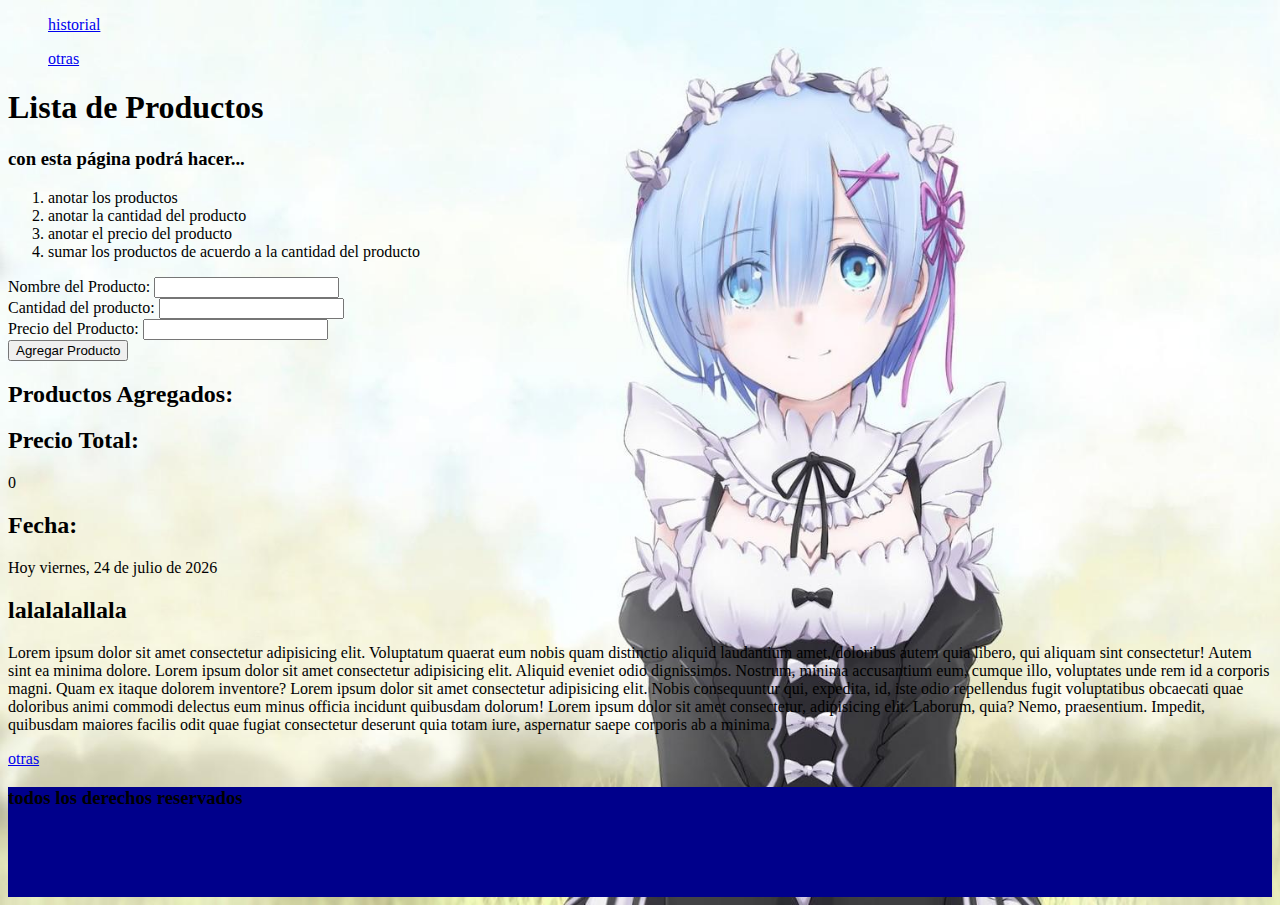
==== index.html @ e059e669 "Update and rename pagina.html to index.html" ====
<!DOCTYPE html>
<html>
<head>
    <meta charset="utf-8">
    <link rel="stylesheet" href="estilos.css">
    <title>Página de Productos</title>
    <link rel="icon" href="marin.jpg">
</head>
<body>
    <header>
        <nav>
            <ul>
                <p><a href="historial.html">historial</a></p>
                <p><a href="pruebas.html">otras</a></p>
                <a href=""></a>
            </ul>
        </nav>
    </header>
    <h1>Lista de Productos</h1>

    <h3>con esta página podrá hacer...</h3>

    <ol>
        <li>anotar los productos</li>
        <li>anotar la cantidad del producto</li>
        <li>anotar el precio del producto</li>
        <li>sumar los productos de acuerdo a la cantidad del producto</li>
    </ol>

    <form id="productForm">
        <label for="productName">Nombre del Producto:</label>
        <input type="text" id="productName" name="productName" required>
        <br>
        <label for="productQuantity">Cantidad del producto:</label>
        <input type="number" id="productQuantity" name="productQuantity" required>
        <br>
        <label for="productPrice">Precio del Producto:</label>
        <input type="number" id="productPrice" name="productPrice" required>
        <br>
        <input type="button" value="Agregar Producto" onclick="agregarProducto()">
    </form>
    <h2>Productos Agregados:</h2>
    <ul id="productList"></ul>
    <h2>Precio Total:</h2>
    <p id="totalPrice">0</p>
    <h2>Fecha:</h2>
    <p id="currentDate"></p>

    <script>
        // Variables para almacenar productos y precio total
        let productos = [];
        let precioTotal = 0;

        // Función para agregar un producto
        function agregarProducto() {
            const productName = document.getElementById("productName").value;
            const productQuantity = parseInt(document.getElementById("productQuantity").value);
            const productPrice = parseFloat(document.getElementById("productPrice").value);

            // Verifica que se ingresaron valores válidos
            if (
                productName.trim() === "" ||
                isNaN(productQuantity) || productQuantity <= 0 ||
                isNaN(productPrice) || productPrice <= 0
            ) {
                alert("Por favor, ingrese valores válidos en todos los campos.");
                return;
            }

            // Agrega el producto a la lista
            productos.push({
                nombre: productName,
                cantidad: productQuantity,
                precio: productPrice
            });

            // Actualiza la lista de productos en la página
            const productList = document.getElementById("productList");
            const listItem = document.createElement("li");
            listItem.textContent = `${productName} (Cantidad: ${productQuantity}): $${(productQuantity * productPrice).toFixed(2)}`;
            productList.appendChild(listItem);

            // Actualiza el precio total
            precioTotal += productQuantity * productPrice;
            document.getElementById("totalPrice").textContent = `$${precioTotal.toFixed(2)}`;

            // Limpia los campos del formulario
            document.getElementById("productName").value = "";
            document.getElementById("productQuantity").value = "";
            document.getElementById("productPrice").value = "";

            // Enfoca automáticamente el campo de nombre del producto
            document.getElementById("productName").focus();
        }

        // Agrega la funcionalidad para mover el enfoque al siguiente campo al presionar "Enter"
        document.getElementById("productName").addEventListener("keyup", function(event) {
            if (event.key === "Enter") {
                document.getElementById("productQuantity").focus();
            }
        });

        document.getElementById("productQuantity").addEventListener("keyup", function(event) {
            if (event.key === "Enter") {
                document.getElementById("productPrice").focus();
            }
        });

        document.getElementById("productPrice").addEventListener("keyup", function(event) {
            if (event.key === "Enter") {
                agregarProducto();
            }
        });
    </script>
     <div>
     <h2>
         lalalalallala
     </h2>

        <p>
            Lorem ipsum dolor sit amet consectetur adipisicing elit. Voluptatum quaerat eum nobis 
            quam distinctio aliquid laudantium amet, doloribus autem quia libero, qui aliquam sint
            consectetur! Autem sint ea minima dolore. Lorem ipsum dolor sit amet consectetur adipisicing
             elit. Aliquid eveniet odio dignissimos. Nostrum, minima accusantium eum, cumque illo, 
             voluptates unde rem id a corporis magni. Quam ex itaque dolorem inventore?
             Lorem ipsum dolor sit amet consectetur adipisicing elit. Nobis consequuntur qui,
              expedita, id, iste odio repellendus fugit voluptatibus obcaecati quae doloribus animi 
              commodi delectus eum minus officia incidunt quibusdam dolorum! Lorem ipsum dolor sit
               amet consectetur, adipisicing elit. Laborum, quia? Nemo, praesentium. Impedit, quibusdam 
               maiores facilis odit quae fugiat consectetur deserunt quia totam iure, aspernatur saepe
                corporis ab a minima.
        </p>
     </div>
    <script>

        // Muestra la fecha actual al cargar la página
        window.onload = function () {
            const currentDate = new Date();
            const options = { weekday: 'long', year: 'numeric', month: 'long', day: 'numeric' };
            const formattedDate = currentDate.toLocaleDateString('es-AR', options);
            document.getElementById("currentDate").textContent = `Hoy ${formattedDate}`;
        }
    </script>
    <a href="pruebas.html">otras</a>
    <footer>
        <h3><b>todos los derechos reservados</b></h3>
    </footer>
</body>
</html>
---- estilos.css ----
body {
    background-image: url(rem2.jfif);
background-size: cover;
background-repeat: no-repeat;
font-family: "lobster", cursive;
}

footer {
    background-color: darkblue;
    padding-bottom: 70px;

}
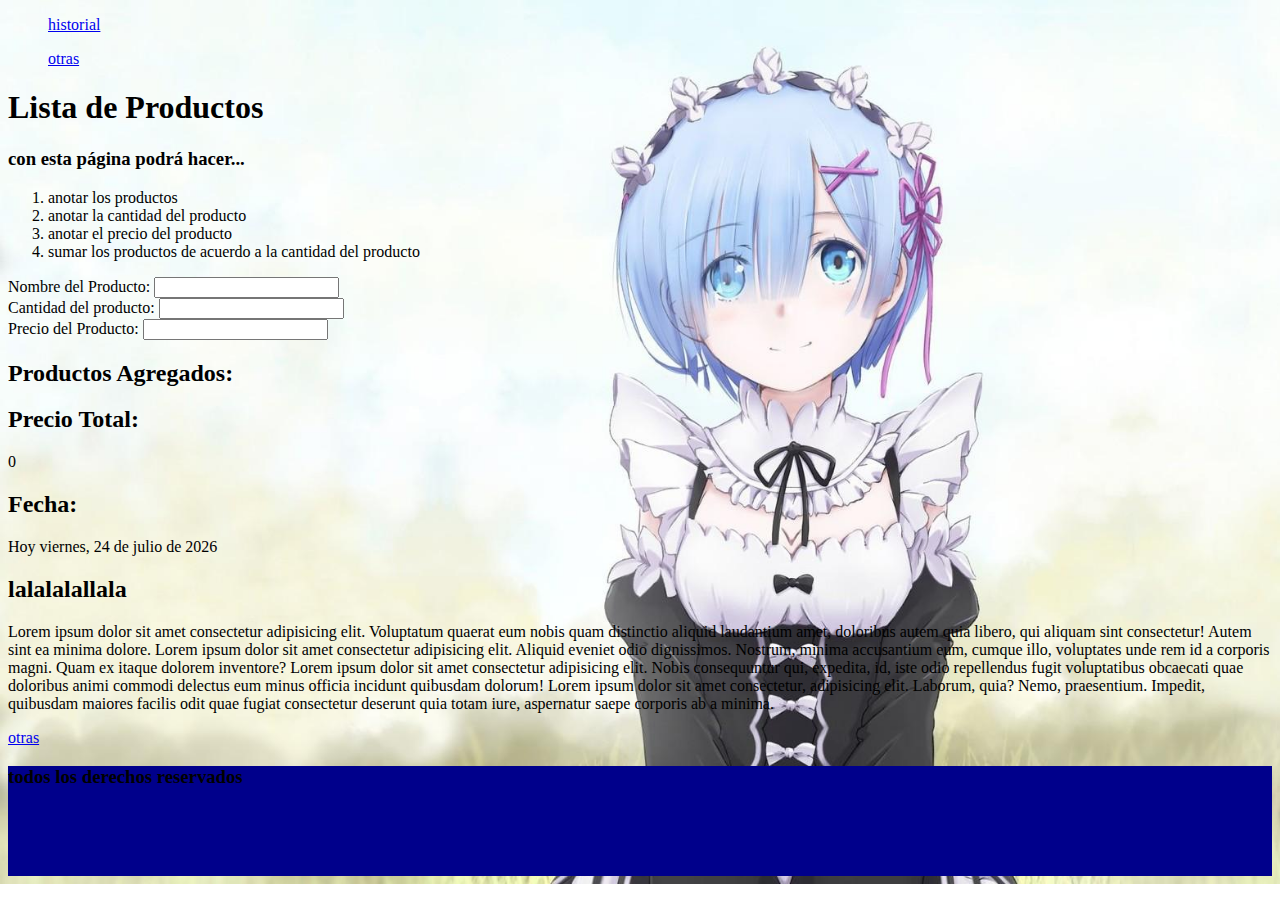
==== commit 534f9a18: "Update index.html" ====
--- a/index.html
+++ b/index.html
@@ -28,16 +28,15 @@
     </ol>
 
     <form id="productForm">
-        <label for="productName">Nombre del Producto:</label>
-        <input type="text" id="productName" name="productName" required>
+        <label for="nombre_de_producto">Nombre del Producto:</label>
+        <input type="text" id="nombre_de_producto" name="nombre_de_producto" required>
         <br>
-        <label for="productQuantity">Cantidad del producto:</label>
-        <input type="number" id="productQuantity" name="productQuantity" required>
+        <label for="cantidad_de_producto">Cantidad del producto:</label>
+        <input type="number" id="cantidad_de_producto" name="cantidad_de_producto" required>
         <br>
-        <label for="productPrice">Precio del Producto:</label>
-        <input type="number" id="productPrice" name="productPrice" required>
+        <label for="precio_de_producto">Precio del Producto:</label>
+        <input type="number" id="precio_de_producto" name="precio_de_producto" required>
         <br>
-        <input type="button" value="Agregar Producto" onclick="agregarProducto()">
     </form>
     <h2>Productos Agregados:</h2>
     <ul id="productList"></ul>
@@ -53,15 +52,15 @@
 
         // Función para agregar un producto
         function agregarProducto() {
-            const productName = document.getElementById("productName").value;
-            const productQuantity = parseInt(document.getElementById("productQuantity").value);
-            const productPrice = parseFloat(document.getElementById("productPrice").value);
+            const nombre_de_producto = document.getElementById("nombre_de_producto").value;
+            const cantidad_de_producto = parseInt(document.getElementById("cantidad_de_producto").value);
+            const precio_de_producto = parseFloat(document.getElementById("precio_de_producto").value);
 
             // Verifica que se ingresaron valores válidos
             if (
-                productName.trim() === "" ||
-                isNaN(productQuantity) || productQuantity <= 0 ||
-                isNaN(productPrice) || productPrice <= 0
+                nombre_de_producto.trim() === "" ||
+                isNaN(cantidad_de_producto) || cantidad_de_producto <= 0 ||
+                isNaN(precio_de_producto) || precio_de_producto <= 0
             ) {
                 alert("Por favor, ingrese valores válidos en todos los campos.");
                 return;
@@ -69,44 +68,44 @@
 
             // Agrega el producto a la lista
             productos.push({
-                nombre: productName,
-                cantidad: productQuantity,
-                precio: productPrice
+                nombre: nombre_de_producto,
+                cantidad: cantidad_de_producto,
+                precio: precio_de_producto
             });
 
             // Actualiza la lista de productos en la página
             const productList = document.getElementById("productList");
             const listItem = document.createElement("li");
-            listItem.textContent = `${productName} (Cantidad: ${productQuantity}): $${(productQuantity * productPrice).toFixed(2)}`;
+            listItem.textContent = `${nombre_de_producto} (Cantidad: ${cantidad_de_producto}): $${(cantidad_de_producto * precio_de_producto).toFixed(2)}`;
             productList.appendChild(listItem);
 
             // Actualiza el precio total
-            precioTotal += productQuantity * productPrice;
+            precioTotal += cantidad_de_producto * precio_de_producto;
             document.getElementById("totalPrice").textContent = `$${precioTotal.toFixed(2)}`;
 
             // Limpia los campos del formulario
-            document.getElementById("productName").value = "";
-            document.getElementById("productQuantity").value = "";
-            document.getElementById("productPrice").value = "";
+            document.getElementById("nombre_de_producto").value = "";
+            document.getElementById("cantidad_de_producto").value = "";
+            document.getElementById("precio_de_producto").value = "";
 
             // Enfoca automáticamente el campo de nombre del producto
-            document.getElementById("productName").focus();
+            document.getElementById("nombre_de_producto").focus();
         }
 
         // Agrega la funcionalidad para mover el enfoque al siguiente campo al presionar "Enter"
-        document.getElementById("productName").addEventListener("keyup", function(event) {
+        document.getElementById("nombre_de_producto").addEventListener("keyup", function(event) {
             if (event.key === "Enter") {
-                document.getElementById("productQuantity").focus();
+                document.getElementById("cantidad_de_producto").focus();
             }
         });
 
-        document.getElementById("productQuantity").addEventListener("keyup", function(event) {
+        document.getElementById("cantidad_de_producto").addEventListener("keyup", function(event) {
             if (event.key === "Enter") {
-                document.getElementById("productPrice").focus();
+                document.getElementById("precio_de_producto").focus();
             }
         });
 
-        document.getElementById("productPrice").addEventListener("keyup", function(event) {
+        document.getElementById("precio_de_producto").addEventListener("keyup", function(event) {
             if (event.key === "Enter") {
                 agregarProducto();
             }
